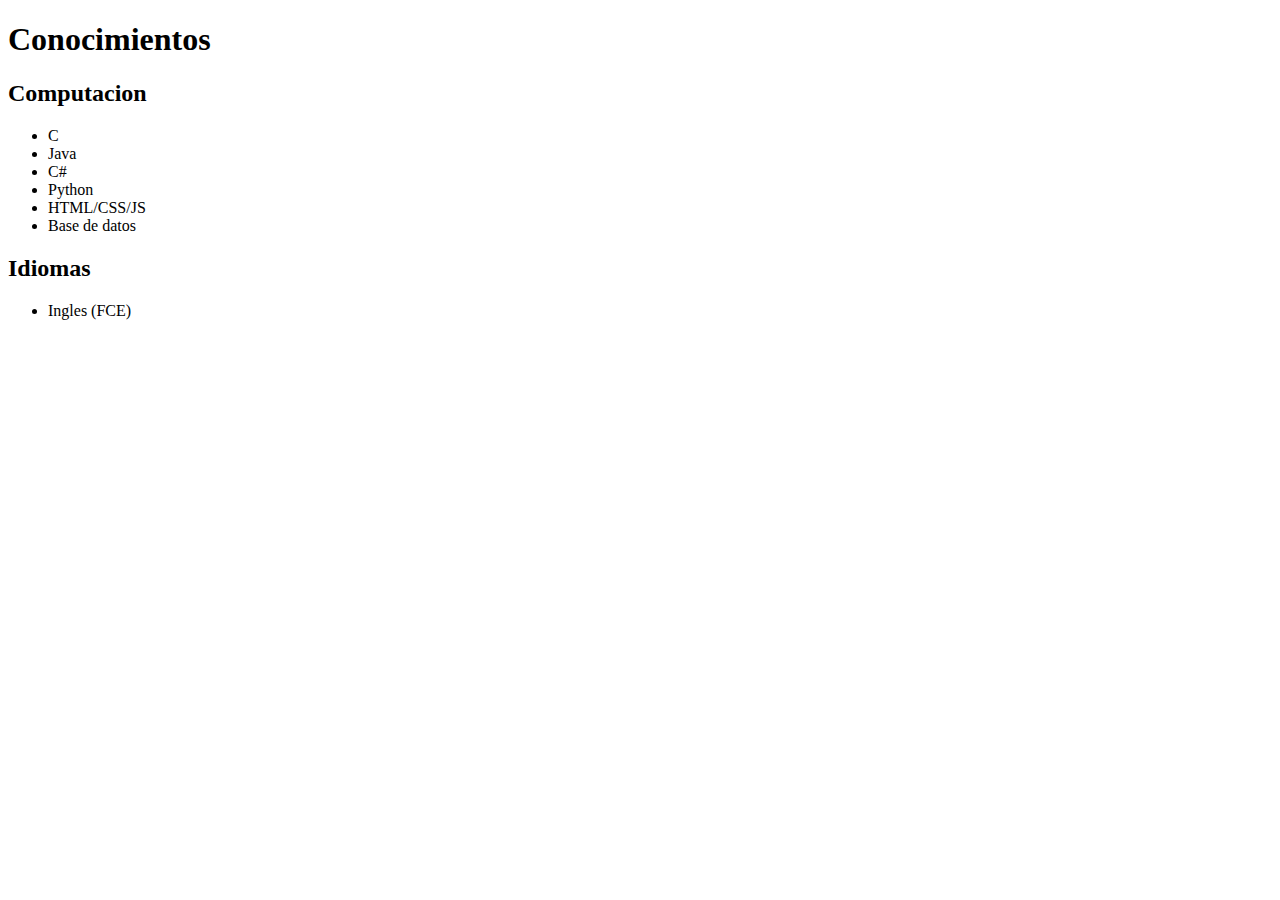
==== conocimientos.html @ d12394d6 "Primer Commit" ====
<!DOCTYPE html>
<html lang="en">
<head>
    <meta charset="UTF-8">
    <meta http-equiv="X-UA-Compatible" content="IE=edge">
    <meta name="viewport" content="width=device-width, initial-scale=1.0">
    <title>Conocimientos</title>
</head>
<body>
    <h1>Conocimientos</h1>
    <h2>Computacion</h2>
    <ul>
        <li>C</li>
        <li>Java</li>
        <li>C#</li>
        <li>Python</li>
        <li>HTML/CSS/JS</li>
        <li>Base de datos</li>
    </ul>
    <h2>Idiomas</h2>
    <ul>
        <li>Ingles (FCE)</li>
    </ul>
</body>
</html>
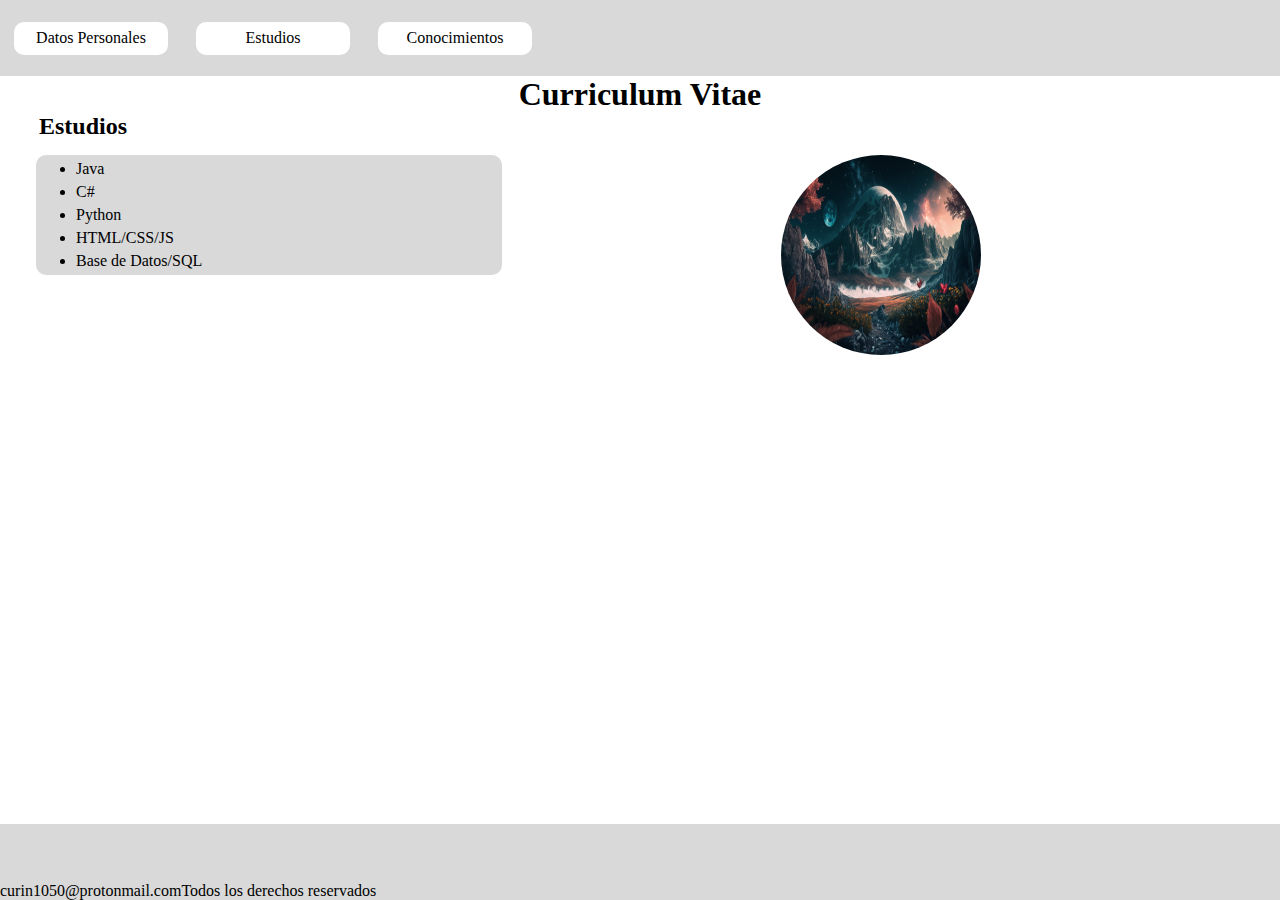
==== commit 1ad3cdd6: "update" ====
--- a/conocimientos.html
+++ b/conocimientos.html
@@ -4,22 +4,39 @@
     <meta charset="UTF-8">
     <meta http-equiv="X-UA-Compatible" content="IE=edge">
     <meta name="viewport" content="width=device-width, initial-scale=1.0">
-    <title>Conocimientos</title>
+    <link rel="stylesheet" href="./Styles/styles.css">
+    <title>Curriculum Vitae</title>
 </head>
 <body>
-    <h1>Conocimientos</h1>
-    <h2>Computacion</h2>
-    <ul>
-        <li>C</li>
-        <li>Java</li>
-        <li>C#</li>
-        <li>Python</li>
-        <li>HTML/CSS/JS</li>
-        <li>Base de datos</li>
-    </ul>
-    <h2>Idiomas</h2>
-    <ul>
-        <li>Ingles (FCE)</li>
-    </ul>
+    <header>
+        <a href="./index.html"><div class="btnHeader" id="btnDatosPersonales"><p>Datos Personales</p></div></a>
+        <a href="./estudios.html"><div class="btnHeader"><p>Estudios</p></div></a>
+        <a href="./conocimientos.html"><div class="btnHeader"><p>Conocimientos</p></div></a>
+    </header>
+    <div class="title">
+        <h1>Curriculum Vitae</h1>
+    </div>
+    <h2>Estudios</h2>
+    <div class="centro">
+        <div class="infoFondo">
+            <ul>
+                <li>Java </li>
+                <li>C#</li>
+                <li>Python</li>
+                <li>HTML/CSS/JS</li>
+                <li>Base de Datos/SQL</li>
+            </ul>
+        </div>
+        <div class="Imagen">
+            <img src="./outformidable_beautifull_planet_full_of_flora_many_plants_gigan_ab08352f-ee5c-4b6f-b8c8-155858dd9729.png" alt="" class="circleImg">
+        </div>
+    </div>
+
+    <footer> 
+        <p><a style="text-decoration: none" href="mailto: curin1050@protonmail.com"> curin1050@protonmail.com</a></p>
+        <p>Todos los derechos reservados</p>
+    </footer>
+   
+    
 </body>
 </html>--- a/Styles/styles.css
+++ b/Styles/styles.css
@@ -0,0 +1,74 @@
+*{
+    margin: 0;
+}
+a{
+    text-decoration: none;
+    color: black;
+}
+li{
+    
+    margin-bottom: 5px;
+    margin-top: 5px;
+}
+body, html{
+    background-color: white;
+    margin: 0px;
+    height: 100vh;
+    display: flex;
+    flex-direction: column;
+}
+header{
+    background-color: #D9D9D9;
+    height: 76px;
+    display: flex;
+    align-items: center;
+    width: 100%;
+}
+.btnHeader{
+    width: 154px;
+    height: 33px;
+    background-color: white;
+    border-radius: 10px;
+    margin-left: 14px;
+    margin-right: 14px;
+    display: flex;
+    justify-content: center;
+    align-items: center;
+}
+footer{
+    background-color: #D9D9D9;
+    width: 100%;
+    height: 76px;
+    left: 0px;
+    top: 756px;
+    display: flex;
+    align-items: center;
+    align-items: flex-end;
+    margin-top: auto;
+}
+.title{
+    text-align: center;
+    
+}
+h2{
+    margin-bottom: 15px;
+    margin-left: 39px;
+}
+.infoFondo{
+    background-color: #D9D9D9;
+    width: 36.40%;
+    height: 34.25%;
+    border-radius: 10px;
+    margin-left: 36px;
+    display: table;
+}
+.centro{
+    display: flex;
+}
+.circleImg{
+    width: 200px; /* Width of the image */
+    height: 200px; /* Height of the image */
+    border-radius: 50%;
+    margin-left: 279px;
+}
+
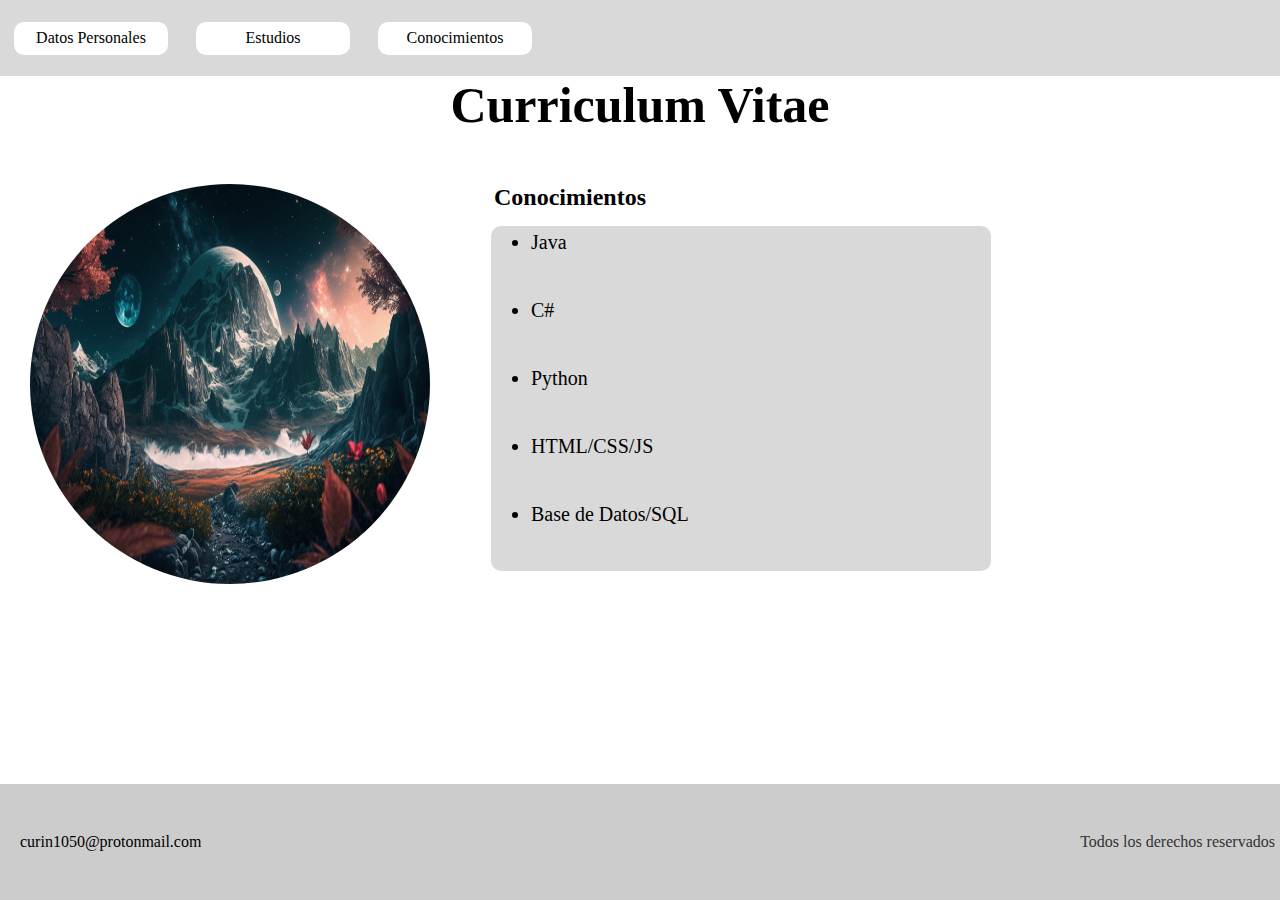
==== commit d16bbcae: "site works on tablets now" ====
--- a/conocimientos.html
+++ b/conocimientos.html
@@ -16,9 +16,12 @@
     <div class="title">
         <h1>Curriculum Vitae</h1>
     </div>
-    <h2>Estudios</h2>
+    
     <div class="centro">
+        <div class="info">
+            <h2 class="titulo-desktop">Conocimientos</h2>
         <div class="infoFondo">
+            <h2 class="titulo-mobile titulo-mobile-conocimientos">Conocimientos</h2>
             <ul>
                 <li>Java </li>
                 <li>C#</li>
@@ -27,15 +30,23 @@
                 <li>Base de Datos/SQL</li>
             </ul>
         </div>
+        </div>
+        
         <div class="Imagen">
             <img src="./outformidable_beautifull_planet_full_of_flora_many_plants_gigan_ab08352f-ee5c-4b6f-b8c8-155858dd9729.png" alt="" class="circleImg">
         </div>
     </div>
 
-    <footer> 
-        <p><a style="text-decoration: none" href="mailto: curin1050@protonmail.com"> curin1050@protonmail.com</a></p>
-        <p>Todos los derechos reservados</p>
+    <footer>
+        <div class="footer-left">
+            <a style="text-decoration: none" href="mailto: curin1050@protonmail.com"> curin1050@protonmail.com</a>
+        </div> 
+        <div class="footer-right">
+            <p>Todos los derechos reservados</p>
+        </div>
+        
     </footer>
+   
    
     
 </body>
--- a/Styles/styles.css
+++ b/Styles/styles.css
@@ -6,7 +6,6 @@
     color: black;
 }
 li{
-    
     margin-bottom: 5px;
     margin-top: 5px;
 }
@@ -39,36 +38,113 @@
     background-color: #D9D9D9;
     width: 100%;
     height: 76px;
-    left: 0px;
-    top: 756px;
+    position: fixed;
+    bottom: 0;
+    width: 100%;
+    background-color: #ccc;
+    padding: 20px;
+    display: flex;
+    justify-content: space-between;
+}
+.footer-right{
+    padding-right: 25px;
+}
+.footer-left {
+    flex: 1;
     display: flex;
     align-items: center;
-    align-items: flex-end;
-    margin-top: auto;
+}
+.footer-right {
+    flex: 1;
+    text-align: right;
+    display: flex;
+    align-items: center;
+    flex-direction: row-reverse;
+}
+.footer-right p {
+    margin: 0;
+    color: #333;
 }
 .title{
     text-align: center;
-    
+    font-size: 25px;
 }
 h2{
     margin-bottom: 15px;
     margin-left: 39px;
+    position: relative;
+
 }
 .infoFondo{
     background-color: #D9D9D9;
-    width: 36.40%;
-    height: 34.25%;
+    width: 500px;
+    height: 300px;
     border-radius: 10px;
     margin-left: 36px;
     display: table;
 }
+.info{
+    width: 215px;
+    padding-left: 25px;
+}
+.infoFondo li {
+    padding-bottom: 40px;
+    font-size: 20px;
+}
 .centro{
     display: flex;
+    flex-direction: row-reverse;
+    justify-content: flex-end;
+    padding-top: 50px;
 }
 .circleImg{
-    width: 200px; /* Width of the image */
-    height: 200px; /* Height of the image */
+    width: 400px; 
+    height: 400px; 
     border-radius: 50%;
-    margin-left: 279px;
+    /*margin-left: 279px;*/
+    margin-left: 30px;
+}
+.titulo-mobile{
+    display:none;
 }
 
+@media(max-width: 769px) {
+    .infoFondo{
+        width: 300px;
+        height: 200px;
+        margin-left: -50px;
+    }
+    .infoFondo h2{
+        position: relative;
+        top: -32px;
+    }
+    .centro{
+        display: flex;
+        flex-direction: column-reverse;
+        align-items: center;
+    }
+    .circleImg{
+        width: 400px; 
+        height: 400px; 
+        margin-left: 0px;
+        padding-bottom: 35px;
+    }
+    .titulo-desktop{
+        display: none;
+    }
+    .titulo-mobile{
+        display:block;
+    }
+    .titulo-estudios{
+        padding-left: 50px;
+    }
+    .titulo-mobile-datosPersonales{
+        padding-left: 15px;
+    }
+    .titulo-mobile-conocimientos{
+        padding-left: 35px;
+    }
+  }
+
+
+
